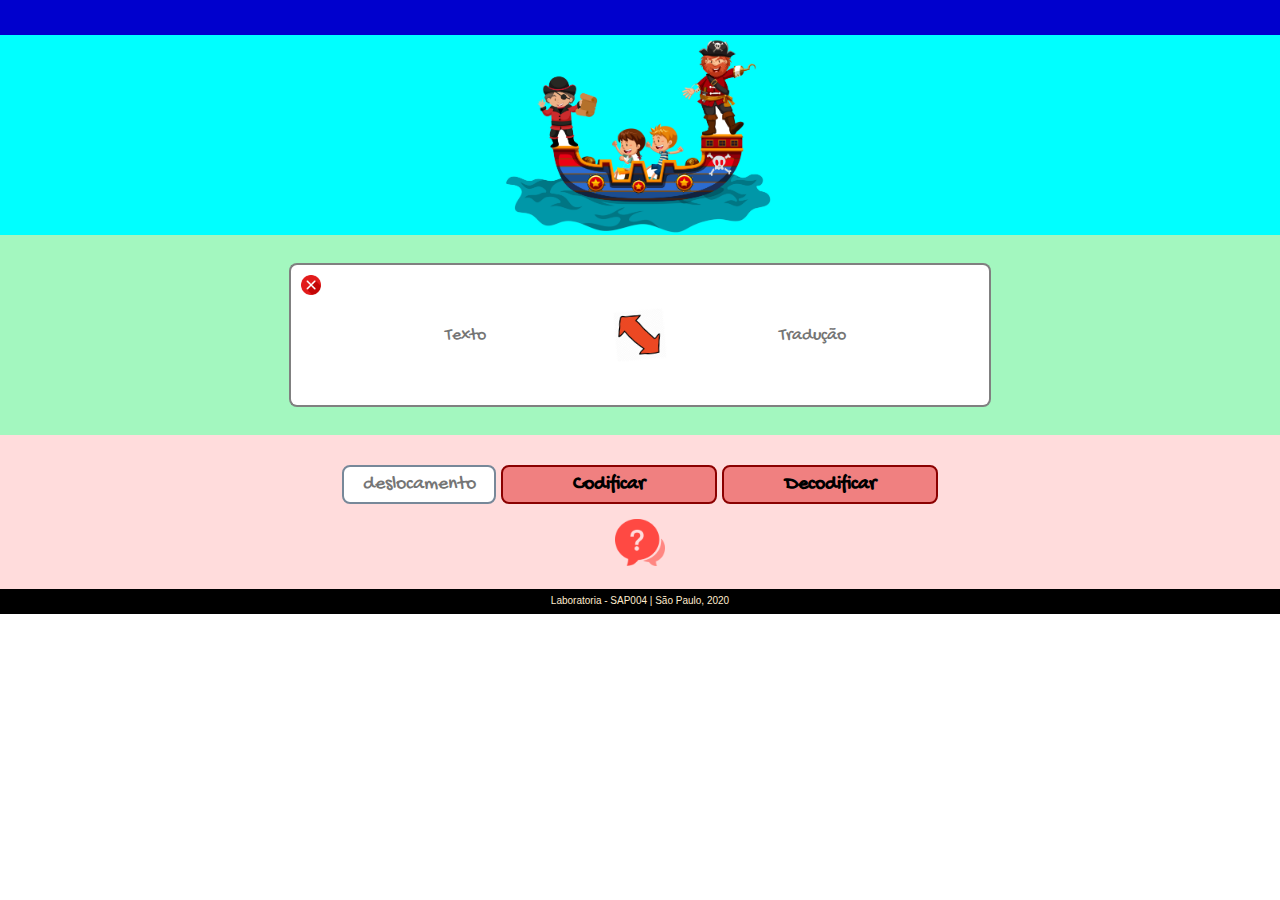
==== index.html @ e2024392 "Updates" ====
<!DOCTYPE html>
<html>

<head>
    <meta charset="utf-8">
    <meta id="viewport" name="viewport" content="width=device-width, user-scalable=no">
    <title>Caesar Cipher</title>
    <link href="https://fonts.googleapis.com/css2?family=Gochi+Hand&display=swap" rel="stylesheet">
    <link rel="stylesheet" href="style.css" />
</head>

<body>
    <!-- Cabeçalho-->
    <header id="top_area">
    </header>

    <!-- Início do conteúdo-->
    <main>
        <!-- box_bg1-->
        <section class="background" id="bg_box1">
            <div id="help_balloon">
                <span id="close_popUp">X</span> Não use caracteres especiais (como ç, ? e #). O deslocamento representa o número de letras do alfabeto que serão saltadas para gerar o código das letra originais. Você pode escolher qualquer valor como chave
                de deslocamento!Use a seta vermelha se quiser mover a mensagem entre as caixas de texto. Se quiser limpar todos os seus registros e iniciar uma nova cifra, use o botão 'x'.Boa sorte!
                <div class="triangle_balloon"></div>

            </div>
            <div class="nuvem_one"></div>
            <div class="nuvem_two"></div>
            <div class="nuvem_three"></div>
        </section>

        <!-- box_bg2-->
        <section class="background" id="bg_box2">
            <!-- Área de Texto-->
            <div id="container_cipherArea">
                <img id="erase" src="/assets/erase.png">
                <!-- box encode-->
                <input id="encode_box" class="container_cipherArea_item" type=" text " placeholder="Texto">

                <!-- box decode-->
                <input id="decode_box" class="container_cipherArea_item" type="text " placeholder="Tradução ">

                <img src="/assets/double-arrow2.png" id="exchange" class="btn">
            </div>
            <!-- //Fim Área de Texto-->
        </section>

        <!-- botões-->
        <section>
            <form id="form">
                <input type="text" id="offset" placeholder="deslocamento" required>

                <input id="code" class="btn code_btn" value="Codificar" readonly>

                <input id="decode" class="btn code_btn" value="Decodificar" readonly>
            </form>
            <img id="help_btn" class="btn" src="/assets/question.png">
        </section>
    </main>
    <!-- //Fim do conteúdo -->
    <footer>
        <span>Laboratoria - SAP004 | São Paulo, 2020</span>
    </footer>
    <script src="index.js" type="module"></script>

</body>

</html>
---- style.css ----
/*inserir reset*/

* {
    margin: 0px;
    padding: 0px;
    text-align: center;
    font-family: 'Gochi Hand', cursive;
    font-size: 20px;
    outline: none;
}

.input::placeholder {
    color: lightgray);
}

input {
    height: 35px;
    border-radius: 8px;
    border: none;
}

main {
    margin: auto;
    background-color: #FFDCDC;
}

#top_area {
    height: 35px;
    background-color: mediumblue;
    color: white;
}

.background {
    height: 200px;
}

#bg_box1 {
    background: #00ffff url("/assets/bg.jpg") no-repeat center;
    background-size: contain;
}

#bg_box2 {
    background-color: #A3F7BF;
    display: flex;
    align-items: flex-end;
    justify-content: center;
    box-sizing: border-box;
    padding-bottom: 15px;
}

#form {
    padding-top: 30px;
}

#offset {
    width: 150px;
    border: 2px solid lightslategray;
}

.btn {
    cursor: pointer;
    font-weight: bold;
}

.code_btn {
    background-color: lightcoral;
    border: 2px solid darkred;
}

0ol,
.code_btn:hover {
    background-color: darkred;
    color: white;
}

#help_btn {
    width: 50px;
    margin: 15px auto;
}

#help_balloon,
.triangle_balloon {
    background-color: black;
}

#help_balloon {
    font-size: 13px;
    width: 30%;
    max-height: 170px;
    color: white;
    border-radius: 30px;
    padding: 10px;
    margin-left: 10%;
    margin-top: 15px;
    opacity: 0;
}

.show_message {
    opacity: 1;
}

.triangle_balloon {
    position: relative;
    bottom: 70px;
    left: 99%;
    width: 20px;
    height: 15px;
    transform: rotate(45deg);
}

#close_popUp {
    color: lime;
    font-weight: bold;
    padding: 5px 7px;
    cursor: pointer;
}

#container_cipherArea {
    max-width: 1058px;
    width: 100%;
    height: 150px;
    top: 260px;
    display: flex;
    justify-content: center;
    align-items: center;
}

.container_cipherArea_item {
    border: 2px solid gray;
    font-size: 18px;
    text-align: center;
    height: 140px;
    width: 33%;
}

#encode_box {
    border-radius: 8px 0px 0px 8px;
    border-right: none;
}

#decode_box {
    border-radius: 0px 8px 8px 0px;
    border-left: none;
}

#exchange,
#erase,
#container_cipherArea,
#help_balloon,
.nuvem_one,
.nuvem_two,
.nuvem_three {
    position: absolute;
}

#exchange {
    width: 50px;
    height: 50px;
    rotate: 45deg;
    transform: rotate(40deg);
}

#erase {
    top: 15px;
    left: 18%;
    width: 20px;
    height: 20px;
}

.nuvem_one,
.nuvem_two,
.nuvem_three {
    width: 100px;
    height: 80px;
    background: url("/assets/nuvens2.png") no-repeat;
    background-size: contain;
    left: -100px;
    animation: nuvem 60s infinite;
}

.nuvem_two {
    animation: nuvem 60s infinite;
    animation-delay: 20s;
}

.nuvem_three {
    animation: nuvem 60s infinite;
    animation-delay: 40s;
}

footer {
    color: blanchedalmond;
    text-align: center;
    height: 25px;
    background-color: black;
}

footer span {
    font-family: Verdana, Geneva, Tahoma, sans-serif;
    font-size: 10px;
}


/*--------------------animation-------------------*/

@keyframes nuvem {
    from {
        top: 5px;
        left: 0px;
    }
    to {
        top: 5px;
        left: 100%;
    }
}
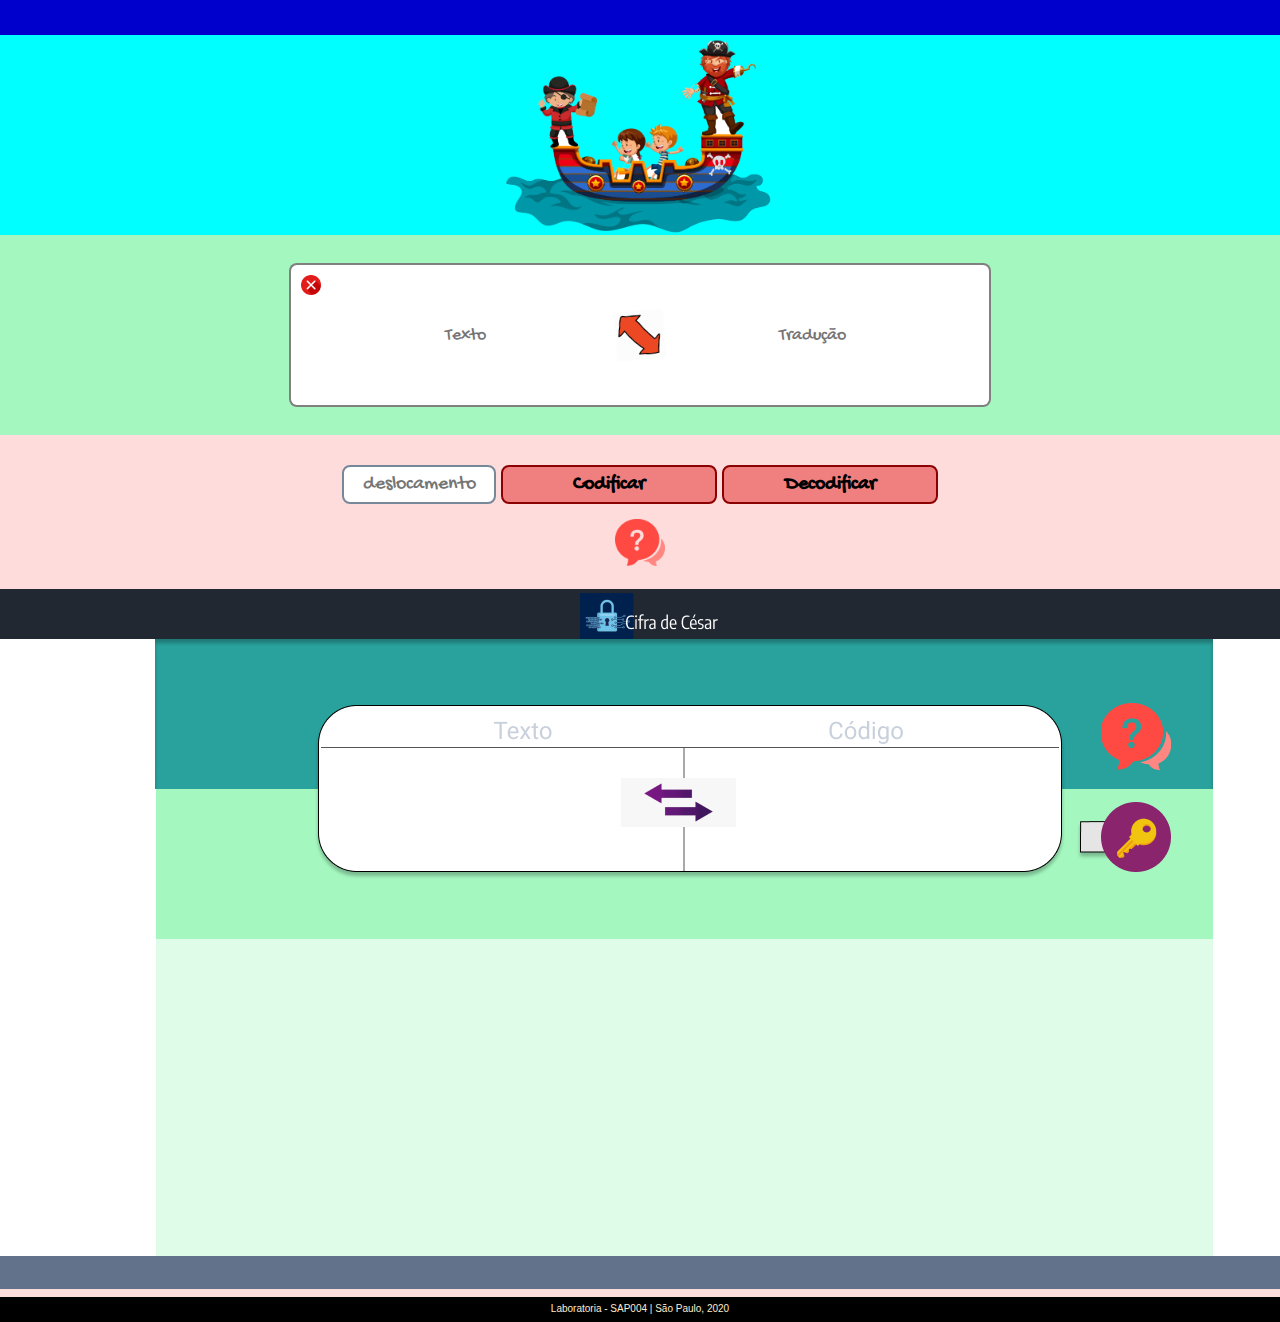
==== commit eae72974: "Updates" ====
--- a/index.html
+++ b/index.html
@@ -56,6 +56,7 @@
             </form>
             <img id="help_btn" class="btn" src="/assets/question.png">
         </section>
+        <img src="prototype.png">
     </main>
     <!-- //Fim do conteúdo -->
     <footer>
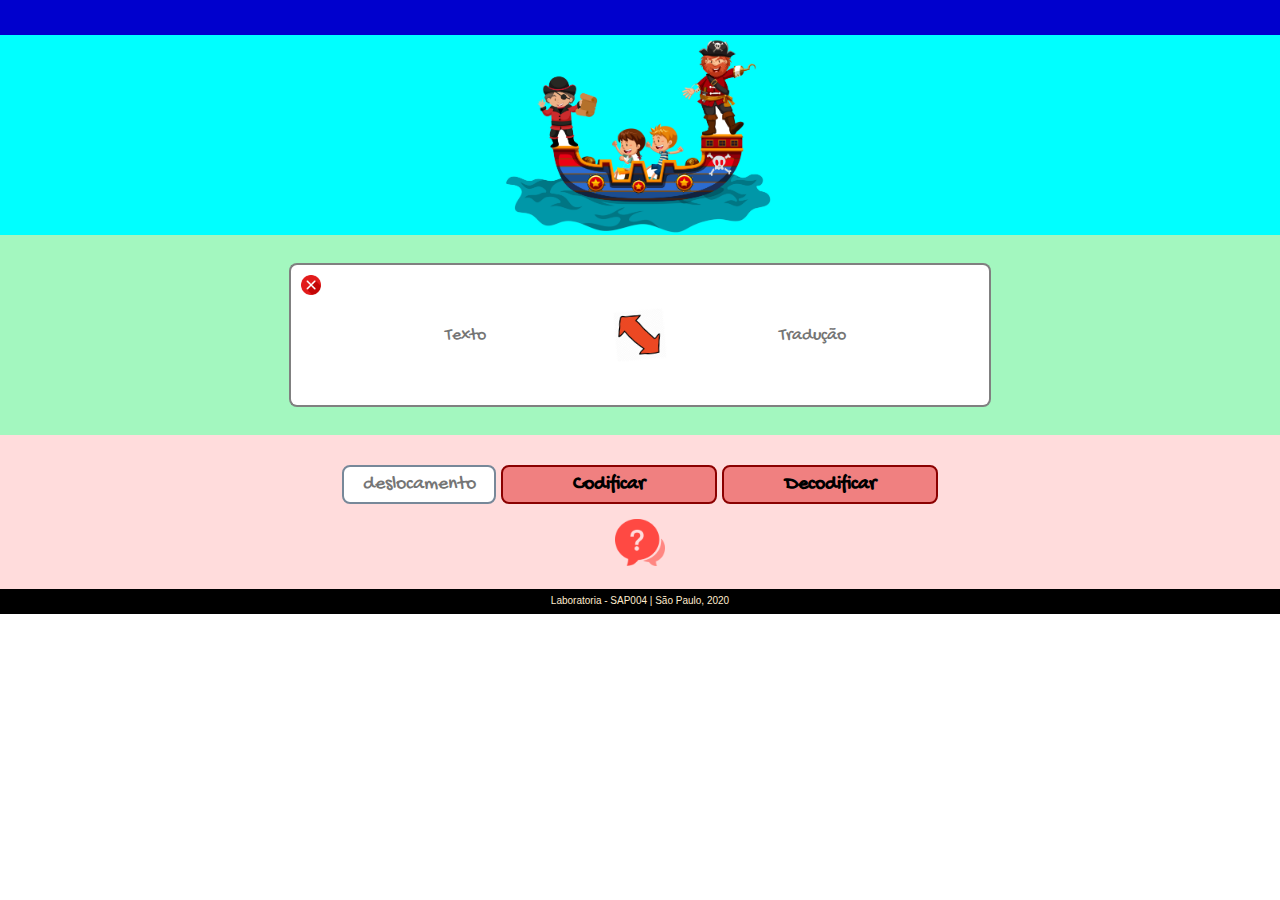
==== commit 619d632f: "Updates" ====
--- a/index.html
+++ b/index.html
@@ -56,7 +56,6 @@
             </form>
             <img id="help_btn" class="btn" src="/assets/question.png">
         </section>
-        <img src="prototype.png">
     </main>
     <!-- //Fim do conteúdo -->
     <footer>
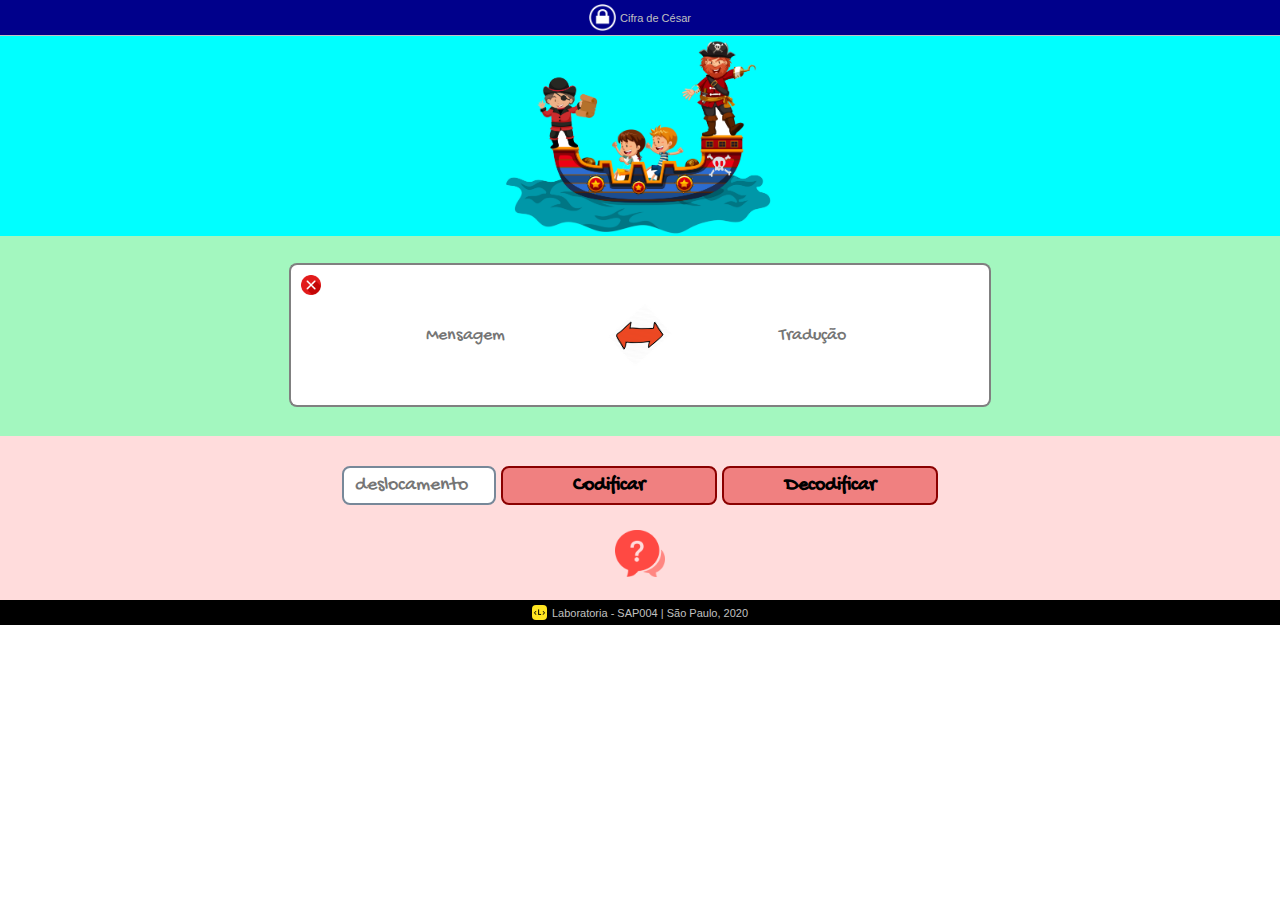
==== commit 30ff888d: "Updates" ====
--- a/index.html
+++ b/index.html
@@ -12,6 +12,9 @@
 <body>
     <!-- Cabeçalho-->
     <header id="top_area">
+        <img src="lock.png">
+        <span>Cifra de César</span>
+
     </header>
 
     <!-- Início do conteúdo-->
@@ -33,14 +36,14 @@
         <section class="background" id="bg_box2">
             <!-- Área de Texto-->
             <div id="container_cipherArea">
-                <img id="erase" src="/assets/erase.png">
+                <img id="erase" src="erase.png">
                 <!-- box encode-->
-                <input id="encode_box" class="container_cipherArea_item" type=" text " placeholder="Texto">
+                <input id="encode_box" class="container_cipherArea_item" type=" text " placeholder="Mensagem">
 
                 <!-- box decode-->
                 <input id="decode_box" class="container_cipherArea_item" type="text " placeholder="Tradução ">
 
-                <img src="/assets/double-arrow2.png" id="exchange" class="btn">
+                <img src="double-arrow2.png" id="exchange" class="btn">
             </div>
             <!-- //Fim Área de Texto-->
         </section>
@@ -48,17 +51,18 @@
         <!-- botões-->
         <section>
             <form id="form">
-                <input type="text" id="offset" placeholder="deslocamento" required>
+                <input type="number" id="offset" placeholder="deslocamento" required>
 
                 <input id="code" class="btn code_btn" value="Codificar" readonly>
 
                 <input id="decode" class="btn code_btn" value="Decodificar" readonly>
             </form>
-            <img id="help_btn" class="btn" src="/assets/question.png">
+            <img id="help_btn" class="btn" src="question.png">
         </section>
     </main>
     <!-- //Fim do conteúdo -->
     <footer>
+        <img src="laboratoria_logo.png">
         <span>Laboratoria - SAP004 | São Paulo, 2020</span>
     </footer>
     <script src="index.js" type="module"></script>
--- a/style.css
+++ b/style.css
@@ -9,8 +9,8 @@
     outline: none;
 }
 
-.input::placeholder {
-    color: lightgray);
+.input:placeholder {
+    color: lightgray;
 }
 
 input {
@@ -19,15 +19,47 @@
     border: none;
 }
 
+header img {
+    width: 27px;
+    height: 27px;
+    margin-right: 4px;
+}
+
 main {
     margin: auto;
     background-color: #FFDCDC;
 }
 
+footer {
+    height: 25px;
+    background-color: black;
+}
+
+footer span,
+header span {
+    font-family: Verdana, Geneva, Tahoma, sans-serif;
+    font-size: 11px;
+    color: silver;
+}
+
+footer img {
+    width: 15px;
+    height: 15px;
+    border-radius: 4px;
+    margin-right: 5px;
+}
+
+#top_area,
+footer {
+    display: flex;
+    justify-content: center;
+    align-items: center;
+}
+
 #top_area {
     height: 35px;
-    background-color: mediumblue;
-    color: white;
+    background-color: darkblue;
+    border-bottom: 1px solid silver;
 }
 
 .background {
@@ -35,7 +67,7 @@
 }
 
 #bg_box1 {
-    background: #00ffff url("/assets/bg.jpg") no-repeat center;
+    background: #00ffff url("bg.jpg") no-repeat center;
     background-size: contain;
 }
 
@@ -49,7 +81,11 @@
 }
 
 #form {
-    padding-top: 30px;
+    padding: 10px;
+}
+
+#form input {
+    margin-top: 20px;
 }
 
 #offset {
@@ -67,7 +103,6 @@
     border: 2px solid darkred;
 }
 
-0ol,
 .code_btn:hover {
     background-color: darkred;
     color: white;
@@ -154,10 +189,9 @@
 }
 
 #exchange {
-    width: 50px;
+    width: 40px;
     height: 50px;
-    rotate: 45deg;
-    transform: rotate(40deg);
+    transform: rotate(48deg);
 }
 
 #erase {
@@ -172,7 +206,7 @@
 .nuvem_three {
     width: 100px;
     height: 80px;
-    background: url("/assets/nuvens2.png") no-repeat;
+    background: url("nuvens.png") no-repeat;
     background-size: contain;
     left: -100px;
     animation: nuvem 60s infinite;
@@ -186,18 +220,6 @@
 .nuvem_three {
     animation: nuvem 60s infinite;
     animation-delay: 40s;
-}
-
-footer {
-    color: blanchedalmond;
-    text-align: center;
-    height: 25px;
-    background-color: black;
-}
-
-footer span {
-    font-family: Verdana, Geneva, Tahoma, sans-serif;
-    font-size: 10px;
 }
 
 
